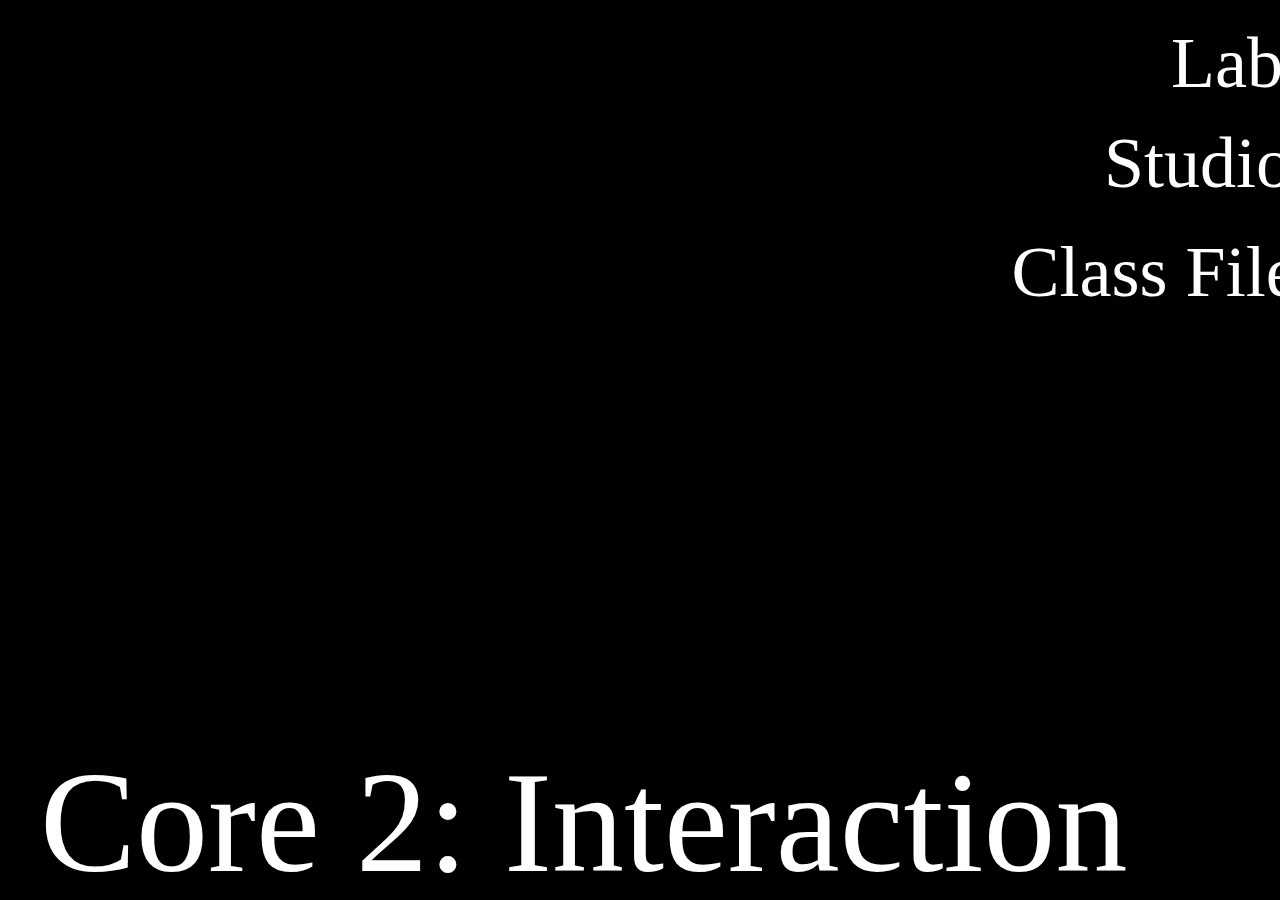
==== classfiles.html @ f73bca76 "🐠🛫 Updated with Glitch" ====
<!DOCTYPE html>
<html lang="en">
  <head>
    <meta charset="utf-8" />
    <meta name="viewport" content="width=device-width, initial-scale=1" />
    <link rel="icon" a href="/index.html" />

    <title>Hello world!</title>

    <!-- import the webpage's stylesheet -->
    <link rel="stylesheet" href="/style.css" />

    <!-- import the webpage's javascript file -->
    <script src="/script.js" defer></script>
  </head>
  
  <body class="home">
    
    <!-- this is the start of content -->
    <h3 class="h3"><a href="lab.html" style="text-decoration: none;">Lab </h3>
    <h3 class="h4"> <a href="studio.html" style="text-decoration: none;"> Studio </h3>
    <h3 class="h5"> <a href="classfileswhite.html" style="text-decoration: none;"> Class Files </a> </h3>
    
    <h2 class="core"><a href="index.html" style="text-decoration: none;"> Core 2: Interaction </a> </h2>
    <p>
    
      
    </p>
  </body>
</html>
---- style.css ----
/* adjust typography defaults */
body.home {
  
  background-color: #000000;
}

body.files {
  
  background-color: #FFFFFF;
}
#faye {
position: absolute;
width: 550px;
height: 532px;
left: 950px;
top: 20px
}

#isabelle {
position: absolute;
width: 336px;
height: 333px;
left: 1110px;
top: 460px;
}

#claudia {
position: absolute;
width: 658px;
height:630px;
left: 565px;
top: 330px;  
}

#junyong {
position: absolute;
width: 250px;
height: 240.68px;
left: 780px;
top: 40.08px;
}

  
#hina {
position: absolute;
width: 407.59px;
height: 380.41px;
left: 438.27px;
top: 120.18px;
}


#noah {
position: absolute;
width: 363px;
height: 349px;
left: 100px;
top: 70px;
}

#jasmine {
position: absolute;
width: 557px;
height: 496px;
left: 59px;
top: 440px;
}

#next {
position: absolute;
width: 280px;
height: 153px;
left: 1110px;
top: 770px;
}

#emily {
position: absolute;
width: 570px;
height: 513px;
left: 38px;
top: 100px;
}

#elliana {
position: absolute;
width: 500px;
height: 380px;
top: 580px;
}

#kelly {
position: absolute;
width: 234px;
height: 244px;
left: 629px;
top: 170px;
}

#nina {
position: absolute;
width: 752px;
height: 640px;
left: 420px;
top: 370px;
}


#hajin {
position: absolute;
width: 827px;
height: 700px;
left: 756px;
top: -102px;
}

#rand {
position: absolute;
width: 330px;
height: 296px;
left: 1078px;
top: 550px;
}


#back2{
 position: absolute;
width: 259px;
height: 144px;
left: -33px;
top: 12px;
   
}


/* images and videos max out at full width */
img,
video {
  height: auto;
  max-width: 100%;
}


position: absolute;
width: 540px;
height: 522px;
left: 1114px;
top: 50px;

background: url(circle2.png);

  

    a:link {
      text-decoration: none;
      color:#ffffff
        
    }

   a:link {
      text-decoration: none;
      color:#ffffff
    }

    a:visited {
      text-decoration: none;
      color:#ffffff

    }

    a:hover {
      text-decoration: none;
      opacity: 0.7;
      color:#ffffff

    }

    a:active {
      text-decoration: none;
      color:#ffffff

    }



.h1 {
  color: #ffffff;
  font-family:Rampart One, Serif;
  position: absolute;
  width: 917.23px;
  height: 444.18px;
  left: 30px;
  top: -300px;
  font-size: 380px;
  line-height: 579px;

}

.h2 {
  color: #ffffff;
  font-family:Rampart One, Serif;
  font-size: 310px;
  position: absolute;
  width: 1566px;
  height: 552.67px;
  left: 30px;
  top: 140px;
}

.h3 {
  color: #ffffff;
  font-family: 'Poiret One', serif;
  font-size: 72px;
  left: 83px;
  top: -50px;
  margin-left: 85%;
  position:absolute;
  font-weight: lighter;
  clear: both;
  display: inline-block;
  overflow: hidden;
  white-space: nowrap;
    }

.h4 {
  color: #ffffff;
  font-family: 'Poiret One', serif;
  font-size: 72px;
  left: 80px;
  top: 50px;
  margin-left: 80%;
  position:absolute;
  font-weight: lighter;
  clear: both;
  display: inline-block;
  overflow: hidden;
  white-space: nowrap;
    }

.h5 {
  color: #ffffff;
  font-family: 'Poiret One', serif;
  font-size: 72px;
  left: 90px;
  top: 159px;
  margin-left: 72%;
  position:absolute;
  font-weight: lighter;
  clear: both;
  display: inline-block;
  overflow: hidden;
  white-space: nowrap;
    }
p{
  font-family:'Rancho', serif;
  font-size: 120px;
  color: #000000;
  left: 200px;
  }

h6.a{
  text-decoration:none; 
}  

h2 {
  color: #ffffff;
  font-family: 'Poiret One', serif;
  font-size: 144px;
  position: absolute;
  width: 1456px;
  height: 156px;
  left: 40px;
  top:620px;
  overflow-x: scroll;
  X: 114px;
  Y: 834px;
  font-weight: lighter;
  text-decoration: none;
    }

.h6:hover,{
    color:#ffffff; 
    text-decoration:none; 
    cursor:pointer;  
}
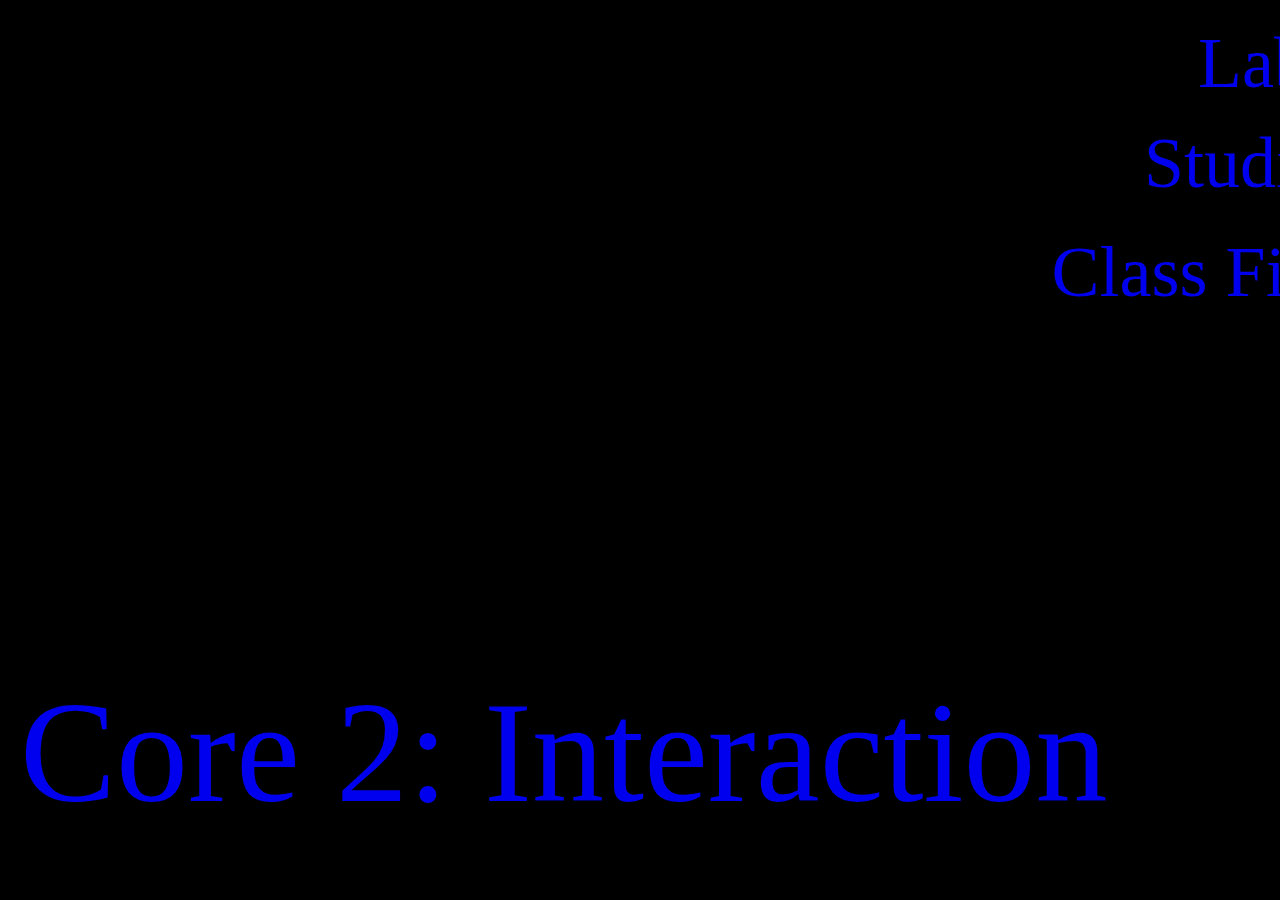
==== commit bc8c3397: "❣️🌌 Updated with Glitch" ====
--- a/classfiles.html
+++ b/classfiles.html
@@ -2,13 +2,13 @@
 <html lang="en">
   <head>
     <meta charset="utf-8" />
-    <meta name="viewport" content="width=device-width, initial-scale=1" />
+<meta name="viewport" content="width=device-width, initial-scale=1.0">
     <link rel="icon" a href="/index.html" />
 
     <title>Hello world!</title>
 
     <!-- import the webpage's stylesheet -->
-    <link rel="stylesheet" href="/style.css" />
+    <link rel="stylesheet" href="/style1.css" />
 
     <!-- import the webpage's javascript file -->
     <script src="/script.js" defer></script>
@@ -17,14 +17,11 @@
   <body class="home">
     
     <!-- this is the start of content -->
-    <h3 class="h3"><a href="lab.html" style="text-decoration: none;">Lab </h3>
-    <h3 class="h4"> <a href="studio.html" style="text-decoration: none;"> Studio </h3>
+    <h3 class="h3"><a href="lab.html" style="text-decoration: none;">Lab </a>  </h3>
+    <h3 class="h4"> <a href="studio.html" style="text-decoration: none;"> Studio  </a> </h3>
     <h3 class="h5"> <a href="classfileswhite.html" style="text-decoration: none;"> Class Files </a> </h3>
     
     <h2 class="core"><a href="index.html" style="text-decoration: none;"> Core 2: Interaction </a> </h2>
-    <p>
     
-      
-    </p>
   </body>
 </html>
--- a/style1.css
+++ b/style1.css
@@ -0,0 +1,395 @@
+
+/* adjust typography defaults */
+body.home {
+  
+  background-color: #000000;
+}
+
+body.files {
+  
+  background-color: #FFFFFF;
+}
+
+
+
+
+/* images and videos max out at full width */
+img,
+video {
+  height: auto;
+  max-width: 100%;
+}
+
+
+position: absolute;
+width: 540px;
+height: 522px;
+left: 1114px;
+top: 50px;
+
+background: url(circle2.png);
+
+  
+
+    a:link {
+      text-decoration: none;
+      color:#ffffff
+        
+    }
+
+
+    a:visited {
+      text-decoration: none;
+      color:#ffffff
+
+    }
+
+    a:hover {
+      text-decoration: none;
+      opacity: 0.7;
+      color:#ffffff
+
+    }
+
+    a:active {
+      text-decoration: none;
+      color:#ffffff
+
+    }
+
+
+
+
+
+
+/* Extra small devices (phones, 600px and down) */
+@media only screen and (max-width: 600px) {
+  .h3 {
+  color: #ffffff;
+  font-family: 'Poiret One', serif;
+  font-size: 72px;
+  left: -50px;
+  top: -50px;
+  margin-left: 85%;
+  position:absolute;
+  font-weight: lighter;
+  clear: both;
+  display: inline-block;
+  overflow: hidden;
+  white-space: nowrap;
+    }
+
+.h4 {
+  color: #ffffff;
+  font-family: 'Poiret One', serif;
+  font-size: 72px;
+  left: -97px;
+  top: 50px;
+  margin-left: 80%;
+  position:absolute;
+  font-weight: lighter;
+  clear: both;
+  display: inline-block;
+  overflow: hidden;
+  white-space: nowrap;
+    }
+
+.h5 {
+  color: #ffffff;
+  font-family: 'Poiret One', serif;
+  font-size: 72px;
+  left: -170px;
+  top: 159px;
+  margin-left: 72%;
+  position:absolute;
+  font-weight: lighter;
+  clear: both;
+  display: inline-block;
+  overflow: hidden;
+  white-space: nowrap;
+    }
+
+
+.core{
+  color: #ffffff;
+  font-family: 'Poiret One', serif;
+  font-size: 60px;
+  position: absolute;
+  width: 1456px;
+  height: 156px;
+  left: 10px;
+  top:690px;
+  overflow-x: scroll;
+  X: 114px;
+  Y: 834px;
+  font-weight: lighter;
+  text-decoration: none;
+    }
+
+}
+
+/* Small devices (portrait tablets and large phones, 600px and up) */
+@media only screen and (min-width: 600px) {
+   .h3 {
+  color: #ffffff;
+  font-family: 'Poiret One', serif;
+  font-size: 72px;
+  left: -30px;
+  top: -50px;
+  margin-left: 85%;
+  position:absolute;
+  font-weight: lighter;
+  clear: both;
+  display: inline-block;
+  overflow: hidden;
+  white-space: nowrap;
+    }
+
+.h4 {
+  color: #ffffff;
+  font-family: 'Poiret One', serif;
+  font-size: 72px;
+  left: -67px;
+  top: 50px;
+  margin-left: 80%;
+  position:absolute;
+  font-weight: lighter;
+  clear: both;
+  display: inline-block;
+  overflow: hidden;
+  white-space: nowrap;
+    }
+
+.h5 {
+  color: #ffffff;
+  font-family: 'Poiret One', serif;
+  font-size: 72px;
+  left: -130px;
+  top: 159px;
+  margin-left: 72%;
+  position:absolute;
+  font-weight: lighter;
+  clear: both;
+  display: inline-block;
+  overflow: hidden;
+  white-space: nowrap;
+    }
+
+
+.core{
+  color: #ffffff;
+  font-family: 'Poiret One', serif;
+  font-size: 75px;
+  position: absolute;
+  width: 1456px;
+  height: 156px;
+  left: 10px;
+  top:670px;
+  overflow-x: scroll;
+  X: 114px;
+  Y: 834px;
+  font-weight: lighter;
+  text-decoration: none;
+    }
+}
+
+/* Medium devices (landscape tablets, 768px and up) */
+@media only screen and (min-width: 768px) {
+  .h3 {
+  color: #ffffff;
+  font-family: 'Poiret One', serif;
+  font-size: 72px;
+  left: 10px;
+  top: -50px;
+  margin-left: 85%;
+  position:absolute;
+  font-weight: lighter;
+  clear: both;
+  display: inline-block;
+  overflow: hidden;
+  white-space: nowrap;
+    }
+
+.h4 {
+  color: #ffffff;
+  font-family: 'Poiret One', serif;
+  font-size: 72px;
+  left: -20px;
+  top: 50px;
+  margin-left: 80%;
+  position:absolute;
+  font-weight: lighter;
+  clear: both;
+  display: inline-block;
+  overflow: hidden;
+  white-space: nowrap;
+    }
+
+.h5 {
+  color: #ffffff;
+  font-family: 'Poiret One', serif;
+  font-size: 72px;
+  left: -70px;
+  top: 159px;
+  margin-left: 72%;
+  position:absolute;
+  font-weight: lighter;
+  clear: both;
+  display: inline-block;
+  overflow: hidden;
+  white-space: nowrap;
+    }
+
+
+.core{
+  color: #ffffff;
+  font-family: 'Poiret One', serif;
+  font-size: 95px;
+  position: absolute;
+  width: 1456px;
+  height: 156px;
+  left: 10px;
+  top:630px;
+  overflow-x: scroll;
+  X: 114px;
+  Y: 834px;
+  font-weight: lighter;
+  text-decoration: none;
+    }
+
+} 
+
+/* Large devices (laptops/desktops, 992px and up) */
+@media only screen and (min-width: 992px) {
+  .h3 {
+  color: #ffffff;
+  font-family: 'Poiret One', serif;
+  font-size: 72px;
+  left:3px;
+  top: -50px;
+  margin-left: 85%;
+  position:absolute;
+  font-weight: lighter;
+  clear: both;
+  display: inline-block;
+  overflow: hidden;
+  white-space: nowrap;
+    }
+
+.h4 {
+  color: #ffffff;
+  font-family: 'Poiret One', serif;
+  font-size: 72px;
+  left: 10px;
+  top: 50px;
+  margin-left: 80%;
+  position:absolute;
+  font-weight: lighter;
+  clear: both;
+  display: inline-block;
+  overflow: hidden;
+  white-space: nowrap;
+    }
+
+.h5 {
+  color: #ffffff;
+  font-family: 'Poiret One', serif;
+  font-size: 72px;
+  left: -20px;
+  top: 159px;
+  margin-left: 72%;
+  position:absolute;
+  font-weight: lighter;
+  clear: both;
+  display: inline-block;
+  overflow: hidden;
+  white-space: nowrap;
+    }
+
+
+.core{
+  color: #ffffff;
+  font-family: 'Poiret One', serif;
+  font-size: 120px;
+  position: absolute;
+  width: 1456px;
+  height: 156px;
+  left: 40px;
+  top:600px;
+  overflow-x: scroll;
+  X: 114px;
+  Y: 834px;
+  font-weight: lighter;
+  text-decoration: none;
+    }
+
+} 
+
+/* Extra large devices (large laptops and desktops, 1200px and up) */
+@media only screen and (min-width: 1200px) {
+  .example {background: pink;}
+  
+  .h3 {
+  color: #ffffff;
+  font-family: 'Poiret One', serif;
+  font-size: 72px;
+  left: 110px;
+  top: -50px;
+  margin-left: 85%;
+  position:absolute;
+  font-weight: lighter;
+  clear: both;
+  display: inline-block;
+  overflow: hidden;
+  white-space: nowrap;
+    }
+
+.h4 {
+  color: #ffffff;
+  font-family: 'Poiret One', serif;
+  font-size: 72px;
+  left: 120px;
+  top: 50px;
+  margin-left: 80%;
+  position:absolute;
+  font-weight: lighter;
+  clear: both;
+  display: inline-block;
+  overflow: hidden;
+  white-space: nowrap;
+    }
+
+.h5 {
+  color: #ffffff;
+  font-family: 'Poiret One', serif;
+  font-size: 72px;
+  left: 130px;
+  top: 159px;
+  margin-left: 72%;
+  position:absolute;
+  font-weight: lighter;
+  clear: both;
+  display: inline-block;
+  overflow: hidden;
+  white-space: nowrap;
+    }
+
+
+.core{
+  color: #ffffff;
+  font-family: 'Poiret One', serif;
+  font-size: 144px;
+  position: absolute;
+  width: 1456px;
+  height: 156px;
+  left: 20px;
+  top:550px;
+  overflow-x: scroll;
+  X: 114px;
+  Y: 834px;
+  font-weight: lighter;
+  text-decoration: none;
+    }
+
+  
+}